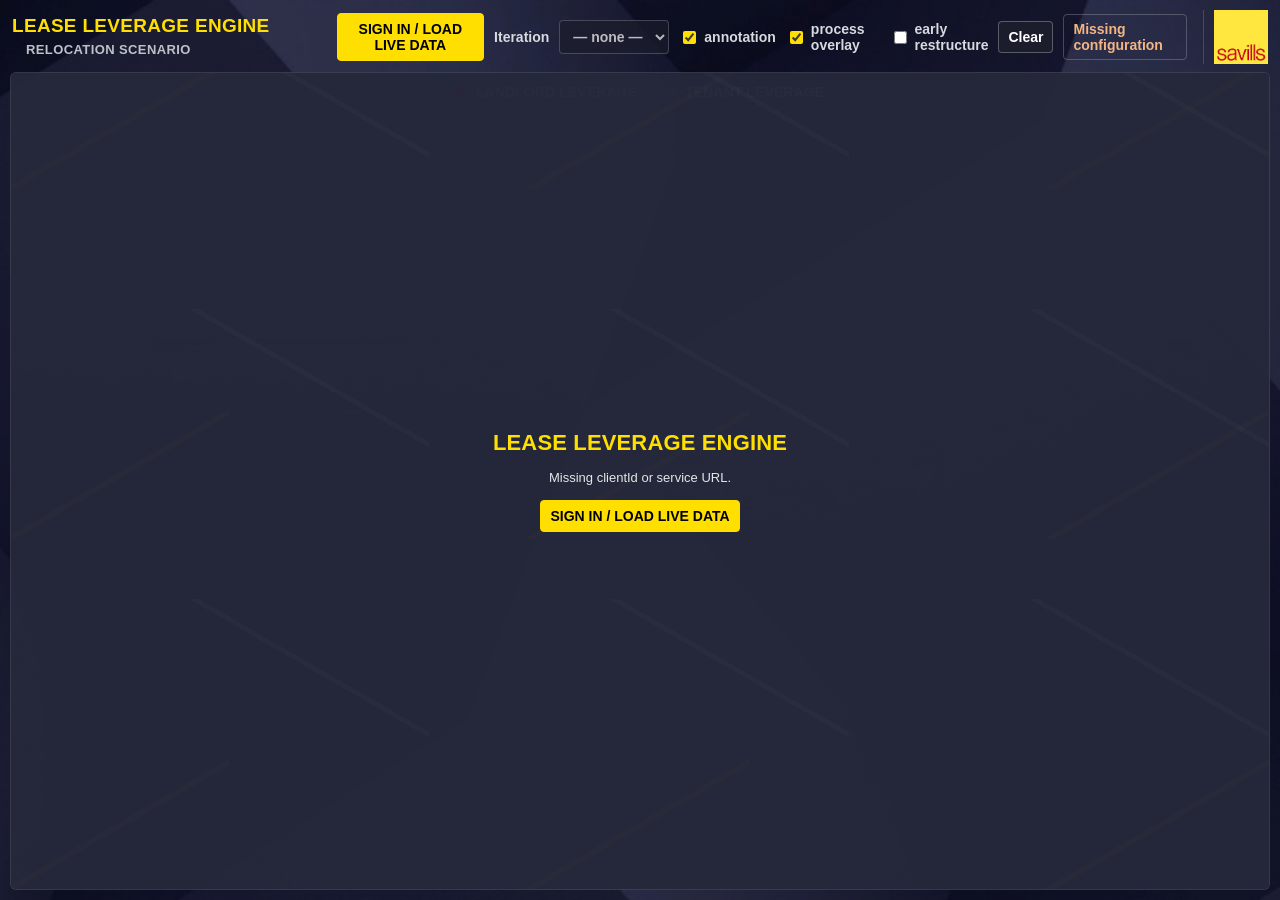
==== index.html @ 400acb18 "Add files via upload" ====
<!doctype html>
<html lang="en">
<head>
  <meta charset="utf-8">
  <meta name="viewport" content="width=device-width,initial-scale=1">
  <meta name="referrer" content="no-referrer">

  <title>Lease Leverage Engine</title>

  <script type="module" src="https://js.arcgis.com/5.1/"></script>

  <link
    rel="stylesheet"
        href="styles.css?v=20261006-ldi-final"
  >
</head>

<body>

  <div id="app">

    <div class="toolbar">

      <div class="brand">
  LEASE LEVERAGE ENGINE
  <span
    id="scenarioTitle"
    style="
      margin-left:14px;
      color:#BDC2C7;
      font-size:13px;
      font-weight:600;
      letter-spacing:0.4px;
      white-space:nowrap;
    "
  >
    RELOCATION SCENARIO
  </span>
</div>

      <button
        id="login"
        class="primary"
      >
        SIGN IN / LOAD LIVE DATA
      </button>

      <button
        id="logout"
        hidden
      >
        SIGN OUT
      </button>

      <label for="iteration">
        Iteration
      </label>

      <select
        id="iteration"
        disabled
      >
        <option value="-1">
          — none —
        </option>
      </select>

      <label class="toggle">
        <input
          id="anno"
          type="checkbox"
          checked
        >
        annotation
      </label>

      <label class="toggle">
        <input
          id="process"
          type="checkbox"
          checked
        >
        process overlay
      </label>

      <label class="toggle">
        <input
          id="restructure"
          type="checkbox"
        >
        early restructure
      </label>

      <button
        id="clear"
        disabled
      >
        Clear
      </button>

      <span
        id="status"
        class="status"
      >
        Waiting…
      </span>

      <div
        class="savills-logo-wrap"
        aria-label="Savills"
      >
        <img
          class="savills-logo"
          src="savills-logo.jpg"
          alt="Savills"
        >
      </div>

    </div>


    <div
      id="wrap"
      class="wrap"
    >

      <div class="legend">

        <span>
          <i
            class="swatch"
            style="background:#CE181E"
          ></i>
          LANDLORD LEVERAGE
        </span>

        <span>
          <i
            class="swatch"
            style="background:#238291"
          ></i>
          TENANT LEVERAGE
        </span>

      </div>


      <svg id="chart"></svg>


      <div
        id="popup"
        class="annotation"
        hidden
      ></div>


      <div
        id="center"
        class="center"
      >

        <h2>
          LEASE LEVERAGE ENGINE
        </h2>

        <p id="msg">
          Protected chart data loads only after ArcGIS authentication.
        </p>

        <button
          id="centerLogin"
          class="primary"
        >
          SIGN IN / LOAD LIVE DATA
        </button>

      </div>

    </div>


        <div
      id="intelligence"
      class="live-intelligence"
      aria-label="Live Decision Intelligence"
    ></div>


    <div
      id="impact"
      class="impact"
    >

      <div class="impact-title">
        FINANCIAL IMPACT OF EXECUTION TIMING
      </div>

      <div
        id="impactDelta"
        class="impact-delta neutral"
      >
        SELECT AN ITERATION
      </div>

      <div
        id="impactNpv"
        class="impact-npv"
      >
        NPV TODAY — &nbsp;&nbsp; NPV IN EXECUTION WINDOW —
      </div>

    </div>

  </div>


  <script
    type="module"
        src="app.js?v=20261006-ldi-final"
  ></script>

</body>
</html>
---- styles.css ----
:root{
  --savills-navy:#25273A;
  --savills-navy-deep:#1B1D2C;
  --savills-navy-soft:#303244;
  --savills-navy-cube:#34364A;

  --savills-yellow:#FFDF00;
  --savills-teal:#238291;
  --savills-red:#CE181E;

  --savills-steel:#79828C;
  --savills-steel-50:#BDC2C7;
  --savills-steel-30:#D7DADE;
  --savills-steel-20:#E3E6E8;
  --savills-steel-10:#F2F3F5;

  --savills-blue:#097CE8;
  --savills-green:#3AA95C;
  --savills-orange:#EF6B00;
  --savills-pink:#D3397F;
  --savills-purple:#83007E;

  --white:#FFFFFF;
  --black:#000000;

  --bg:var(--savills-navy);
  --panel:var(--savills-navy-deep);
  --panel-soft:var(--savills-navy-soft);

  --grid:rgba(215,218,222,.10);
  --text:var(--white);
  --muted:var(--savills-steel-50);
  --border:rgba(189,194,199,.28);

  --yellow:var(--savills-yellow);
  --teal:var(--savills-teal);
  --red:var(--savills-red);

  --cyan:var(--savills-yellow);
  --cyan2:var(--savills-teal);
  --amber:var(--savills-yellow);
}

*{
  box-sizing:border-box;
}

html,
body{
  margin:0;
  width:100%;
  height:100%;
  background-color:var(--savills-navy);
  background-image:
    linear-gradient(
      rgba(37,39,58,.18),
      rgba(37,39,58,.18)
    ),
    url("savills-cube-navy.jpg");
  background-size:cover;
  background-position:center center;
  background-repeat:no-repeat;
  background-attachment:fixed;
  color:var(--text);
  font-family:Gotham,Arial,sans-serif;
  overflow:hidden;
}

#app{
  height:100vh;
  display:grid;
  grid-template-rows:auto 1fr auto auto;
  gap:8px;
  padding:10px;
  background:transparent;
}


/* =========================================================
   TOOLBAR / HEADER
   ========================================================= */

.toolbar{
  display:flex;
  align-items:center;
  gap:10px;
  min-height:42px;
  padding:0 2px;
}

.brand{
  margin-right:auto;
  color:var(--savills-yellow);
  font-size:19px;
  font-weight:700;
  letter-spacing:.3px;
}

.toolbar label,
.status{
  color:var(--savills-steel-30);
  font-size:14px;
  font-weight:600;
}

select,
button{
  background:var(--savills-navy-deep);
  color:var(--white);
  border:1px solid rgba(189,194,199,.38);
  border-radius:4px;
  padding:7px 9px;
  font-family:Gotham,Arial,sans-serif;
  font-size:14px;
  font-weight:600;
}

select:focus,
button:focus{
  outline:2px solid rgba(255,223,0,.42);
  outline-offset:1px;
}

button{
  cursor:pointer;
}

button:hover{
  border-color:var(--savills-yellow);
}

.primary{
  background:var(--savills-yellow);
  border-color:var(--savills-yellow);
  color:var(--black);
  font-weight:700;
}

.primary:hover{
  background:var(--savills-yellow);
  border-color:var(--white);
  color:var(--black);
}

.toggle{
  display:flex;
  align-items:center;
  gap:5px;
}

.toggle input{
  accent-color:var(--savills-yellow);
}

.status{
  padding:6px 9px;
  border:1px solid rgba(189,194,199,.30);
  border-radius:4px;
}

.ok{
  color:#9DD4AD;
}

.warn{
  color:var(--savills-yellow);
}

.err{
  color:#F3B584;
}


/* =========================================================
   MAIN CHART / SUBTLE SAVILLS CUBED DEPTH
   ========================================================= */

.wrap{
  position:relative;
  min-height:0;
  border:1px solid rgba(189,194,199,.14);
  border-radius:6px;
  background:rgba(37,39,58,.72);
  overflow:hidden;
  box-shadow:none;
  isolation:isolate;
}

/*
  Restrained geometric / Cubed-style brand depth.
  Intentionally low contrast so it reads as branding,
  never as chart information.
*/
.wrap::before{
  content:none;
}

svg{
  position:relative;
  z-index:1;
  display:block;
  width:100%;
  height:100%;
  font-family:Barlow,Gotham,Arial,sans-serif;
}


/* =========================================================
   LEGEND
   ========================================================= */

.legend{
  position:absolute;
  z-index:4;
  top:11px;
  left:50%;
  transform:translateX(-50%);
  display:flex;
  gap:28px;
  color:var(--savills-steel-20);
  font-family:Barlow,Gotham,Arial,sans-serif;
  font-size:14px;
  font-weight:600;
  letter-spacing:.1px;
  pointer-events:none;
}

.swatch{
  display:inline-block;
  width:10px;
  height:10px;
  margin-right:6px;
  border-radius:1px;
  vertical-align:-1px;
}


/* =========================================================
   ANNOTATION POPUP
   ========================================================= */

.annotation{
  position:absolute;
  z-index:5;
  pointer-events:none;
  max-width:390px;
  padding:12px 14px;
  background:rgba(37,39,58,.98);
  border:1px solid rgba(189,194,199,.42);
  border-radius:6px;
  color:var(--white);
  font-family:Barlow,Gotham,Arial,sans-serif;
  font-size:16px;
  line-height:1.42;
  box-shadow:0 12px 28px rgba(0,0,0,.28);
}

.annotation .title{
  color:var(--savills-yellow);
  font-family:Gotham,Arial,sans-serif;
  font-size:14px;
  font-weight:700;
}

.annotation .phase{
  color:var(--white);
  margin:4px 0 7px;
  font-weight:600;
}

.annotation .metric{
  display:flex;
  justify-content:space-between;
  gap:22px;
  border-top:1px solid rgba(189,194,199,.22);
  padding-top:5px;
  margin-top:5px;
}

.annotation .metric strong{
  color:var(--white);
  font-weight:700;
}

.annotation .read{
  margin-top:8px;
  color:var(--savills-steel-30);
}


/* =========================================================
   SIGN-IN / LOADING STATE
   ========================================================= */

.center{
  position:absolute;
  inset:0;
  display:flex;
  align-items:center;
  justify-content:center;
  flex-direction:column;
  gap:12px;
  background:rgba(37,39,58,.985);
  z-index:20;
  text-align:center;
  padding:30px;
}

.center::before{
  content:"";
  position:absolute;
  inset:0;
  pointer-events:none;

  background:
    linear-gradient(
      30deg,
      transparent 0 74%,
      rgba(255,255,255,.018) 74% 75%,
      transparent 75%
    ),
    linear-gradient(
      150deg,
      transparent 0 80%,
      rgba(255,223,0,.014) 80% 81%,
      transparent 81%
    );

  background-size:420px 290px,520px 350px;
  background-position:100% 100%,100% 100%;
}

.center > *{
  position:relative;
  z-index:1;
}

.center[hidden]{
  display:none;
}

.center h2{
  margin:0;
  color:var(--savills-yellow);
  font-family:Gotham,Arial,sans-serif;
  font-size:22px;
  font-weight:700;
  letter-spacing:.15px;
}

.center p{
  margin:0;
  max-width:620px;
  color:var(--savills-steel-20);
  font-size:13px;
  font-weight:500;
  line-height:1.5;
}


/* =========================================================
   PROCESS SCHEDULE
   ========================================================= */

.schedule{
  border:1px solid var(--border);
  border-radius:6px;
  background:var(--savills-navy-deep);
  display:grid;
  grid-template-columns:none;
  min-height:78px;
  overflow:hidden;
}

.phasebox{
  padding:10px 12px;
  text-align:center;
  border-right:1px solid rgba(189,194,199,.20);
  color:var(--white);
  font-family:Barlow,Gotham,Arial,sans-serif;
  font-size:13px;
  line-height:1.3;
}

.phasebox:last-child{
  border-right:0;
}

.phasebox strong{
  display:block;
  margin-bottom:6px;
  font-family:Gotham,Arial,sans-serif;
  font-size:15px;
  font-weight:700;
  letter-spacing:.1px;
}

.tiny{
  color:var(--savills-steel-30);
  font-size:15px;
  font-weight:600;
  line-height:1.4;
}

.dynamicPhase{
  background:
    linear-gradient(
      180deg,
      color-mix(in srgb,var(--stage-color) 14%,transparent),
      rgba(27,29,44,.985)
    );
  box-shadow:inset 0 3px 0 var(--stage-color);
}

.dynamicPhase strong{
  color:var(--stage-color);
}

.phasebox.loi{
  background:rgba(35,130,145,.10);
  box-shadow:inset 0 3px 0 var(--savills-teal);
}

.phasebox.lease{
  background:rgba(9,124,232,.07);
}

.phasebox.post{
  background:rgba(255,223,0,.06);
}


/* =========================================================
   FINANCIAL IMPACT PANEL
   ========================================================= */

.impact{
  position:relative;
  border:1px solid rgba(189,194,199,.30);
  border-radius:7px;
  background:var(--savills-navy-deep);
  padding:10px 16px;
  text-align:center;
  min-height:82px;
  display:flex;
  flex-direction:column;
  justify-content:center;
  box-shadow:inset 0 3px 0 var(--savills-yellow);
  overflow:hidden;
}

.impact-title{
  color:var(--savills-yellow);
  font-family:Gotham,Arial,sans-serif;
  font-size:16px;
  font-weight:700;
  letter-spacing:.25px;
}

.impact-delta{
  font-family:Barlow,Gotham,Arial,sans-serif;
  font-size:21px;
  font-weight:700;
  margin:6px 0;
}

.impact-delta.gain{
  color:var(--savills-teal);
}

.impact-delta.loss{
  color:var(--savills-red);
}

.impact-delta.neutral{
  color:var(--white);
}

.impact-npv{
  color:var(--savills-steel-20);
  font-family:Barlow,Gotham,Arial,sans-serif;
  font-size:15px;
  font-weight:600;
  word-spacing:3px;
}


/* =========================================================
   CHART TYPOGRAPHY
   ========================================================= */

.axis{
  fill:var(--savills-steel-30);
  font-family:Barlow,Gotham,Arial,sans-serif;
  font-size:14px;
  font-weight:600;
}

.proc{
  font-family:Barlow,Gotham,Arial,sans-serif;
  font-size:14px;
  font-weight:700;
  letter-spacing:.05px;
}

.t1{
  fill:var(--savills-yellow);
  font-family:Gotham,Arial,sans-serif;
  font-size:15px;
  font-weight:700;
}

.t2{
  fill:var(--savills-steel-20);
  font-family:Barlow,Gotham,Arial,sans-serif;
  font-size:13px;
  font-weight:600;
}


/* =========================================================
   CHART STRUCTURE
   ========================================================= */

.grid{
  stroke:var(--grid);
  stroke-width:.6;
}

.guide{
  stroke:var(--savills-yellow);
  stroke-width:2;
}

.guideDash{
  stroke:var(--savills-teal);
  stroke-width:1.8;
  stroke-dasharray:7 5;
  opacity:.88;
}

.windowArrow{
  stroke:var(--savills-teal);
  stroke-width:1.8;
  fill:none;
}

.windowShade{
  fill:var(--savills-teal);
  fill-opacity:.065;
}

.sel{
  stroke:var(--white);
  stroke-width:1.2;
  stroke-dasharray:3 4;
  opacity:.75;
}

.dot{
  stroke:var(--white);
  stroke-width:2;
}


/* =========================================================
   LEASE EXPIRATION SUPPORT CLASSES
   ========================================================= */

.leaseNorthStar{
  stroke:var(--savills-red);
  stroke-width:2.4;
  stroke-dasharray:6 4;
}

.leaseNorthStarText{
  fill:var(--savills-red);
  font-family:Gotham,Arial,sans-serif;
  font-size:13px;
  font-weight:700;
}

.leaseNorthStarDate{
  fill:var(--savills-red);
  font-family:Barlow,Gotham,Arial,sans-serif;
  font-size:13px;
  font-weight:700;
}


/* =========================================================
   SAVILLS LOGO
   Element gets added during index.html pass.
   ========================================================= */

.savills-logo-wrap{
  display:flex;
  align-items:center;
  justify-content:center;
  margin-left:6px;
  padding-left:10px;
  border-left:1px solid rgba(189,194,199,.22);
}

.savills-logo{
  display:block;
  width:54px;
  height:54px;
  object-fit:contain;
  flex:0 0 auto;
}


/* =========================================================
   RESPONSIVE SAFETY
   ========================================================= */

@media (max-width:1200px){

  .toolbar{
    gap:7px;
  }

  .brand{
    font-size:16px;
  }

  .toolbar label,
  .status,
  select,
  button{
    font-size:12px;
  }

  .legend{
    font-size:13px;
  }

  .axis{
    font-size:13px;
  }

  .proc{
    font-size:13px;
  }

  .phasebox strong{
    font-size:14px;
  }

  .phasebox .tiny{
    font-size:14px;
  }
}
/* TEMPORARILY HIDE ANALYTICS PANELS */

#intelligence,
#impact {
  display: none !important;
}

/* Let the chart occupy the freed space */

#app {
  grid-template-rows: auto minmax(0, 1fr);
}
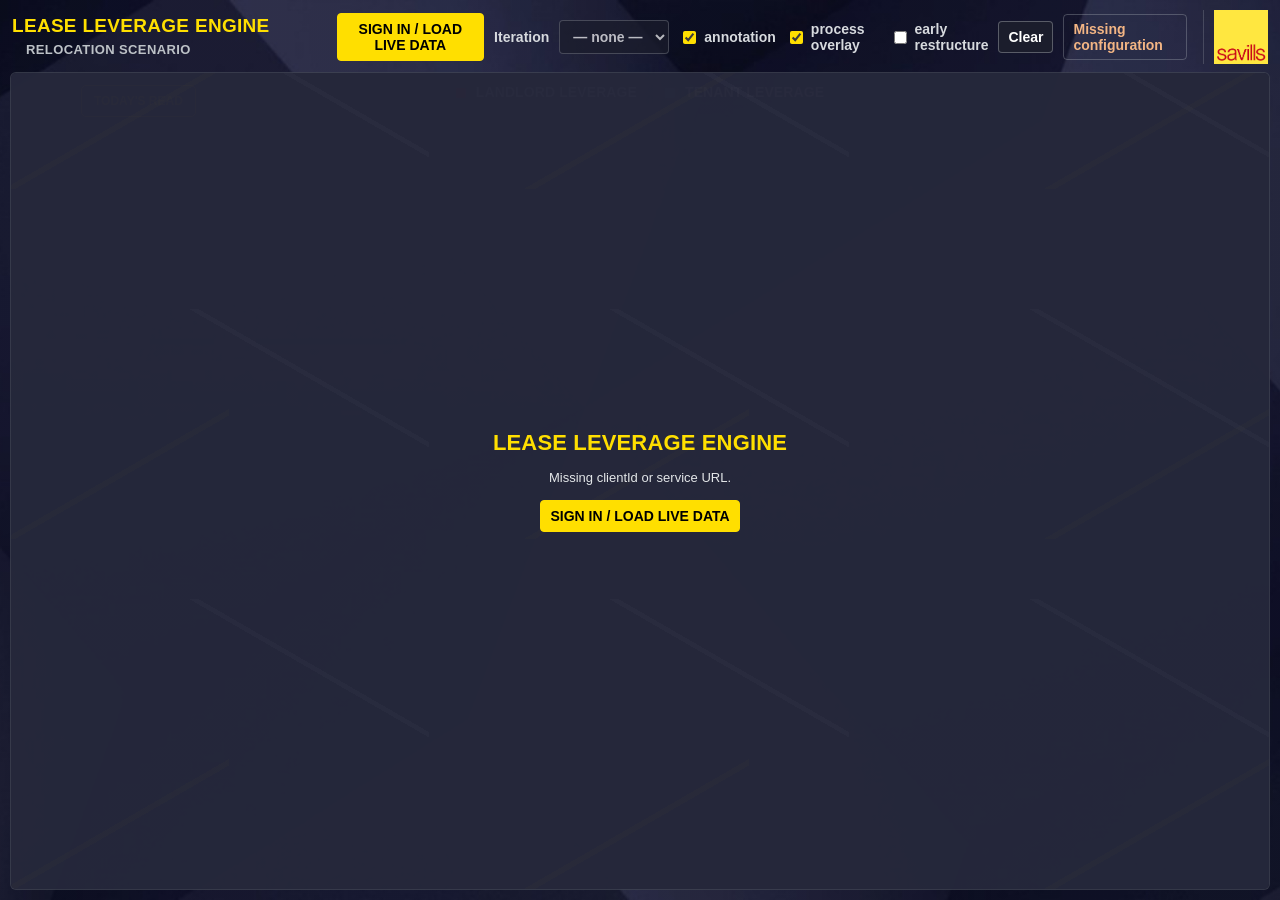
==== commit 1c2bc98a: "Add files via upload" ====
--- a/index.html
+++ b/index.html
@@ -147,6 +147,41 @@
 
       <svg id="chart"></svg>
 
+<button
+  id="todaysReadButton"
+  type="button"
+  aria-expanded="false"
+  aria-controls="todaysReadPanel"
+  style="position:absolute;top:12px;left:70px;z-index:20;background:#25273A;color:#FFDF00;border:1px solid #FFDF00;border-radius:5px;padding:8px 12px;font-family:Gotham,Arial,sans-serif;font-size:12px;font-weight:700;cursor:pointer;"
+>
+  TODAY'S READ
+</button>
+
+<div
+  id="todaysReadPanel"
+  hidden
+  role="region"
+  aria-label="Today's Read"
+  style="position:absolute;top:52px;left:70px;z-index:21;width:min(440px,calc(100% - 90px));max-height:65%;overflow-y:auto;box-sizing:border-box;background:#1B1D2C;color:#FFFFFF;border:1px solid #FFDF00;border-radius:7px;padding:14px;font-family:Gotham,Arial,sans-serif;box-shadow:0 10px 30px rgba(0,0,0,.4);"
+>
+  <div style="display:flex;justify-content:space-between;align-items:center;gap:12px;">
+    <strong style="color:#FFDF00;font-size:13px;">
+      TODAY'S READ
+    </strong>
+    <button
+      id="todaysReadClose"
+      type="button"
+      aria-label="Close Today's Read"
+      style="background:transparent;color:#FFFFFF;border:0;font-size:20px;cursor:pointer;"
+    >×</button>
+  </div>
+
+  <div
+    id="todaysReadContent"
+    style="margin-top:12px;font-size:13px;line-height:1.6;white-space:pre-wrap;overflow-wrap:anywhere;"
+  ></div>
+</div>
+
 
       <div
         id="popup"
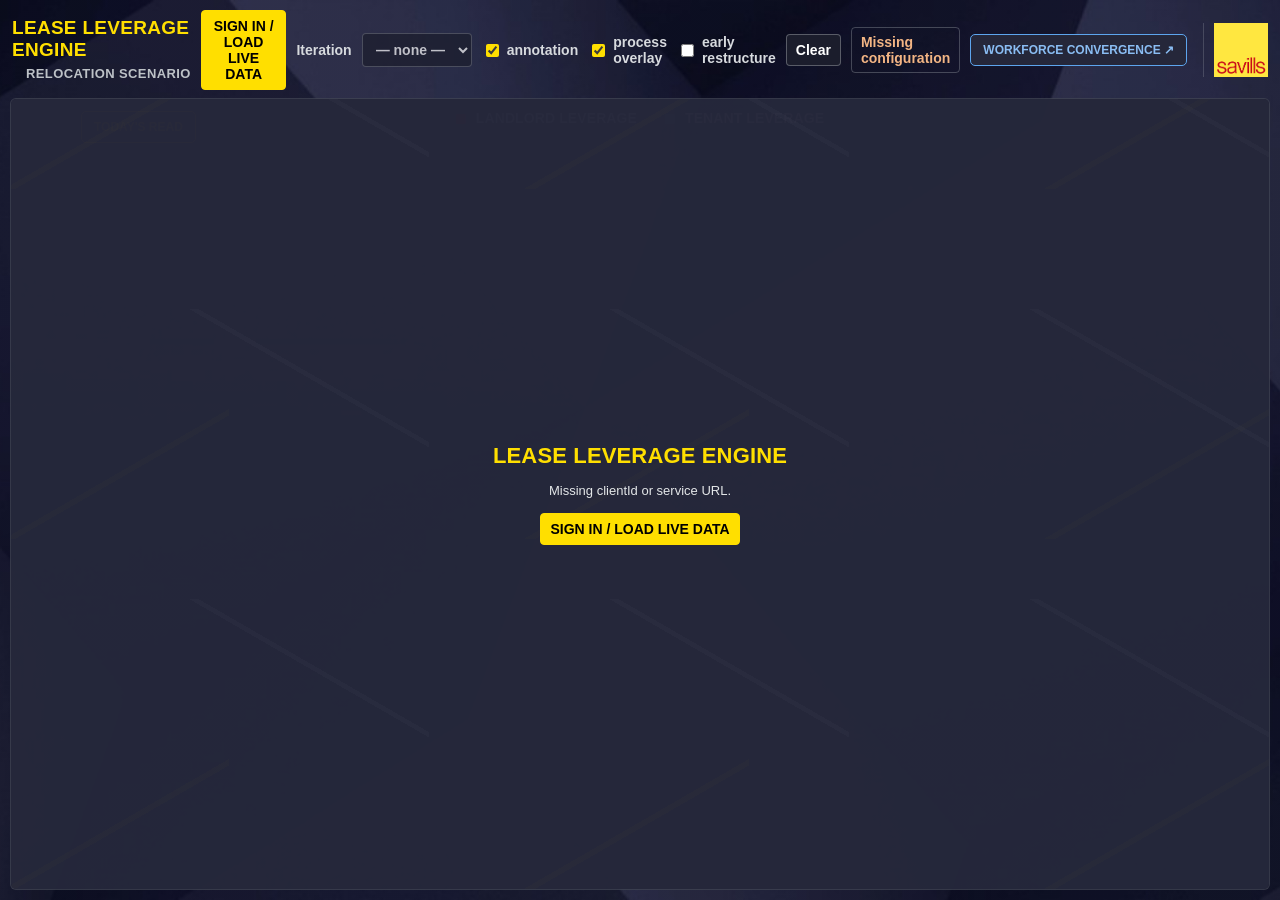
==== commit 804100ba: "Add files via upload" ====
--- a/index.html
+++ b/index.html
@@ -104,7 +104,29 @@
       >
         Waiting…
       </span>
-
+<a
+  id="workforceLaunch"
+  href="./workforce/index.html"
+  target="_blank"
+  rel="noopener noreferrer"
+  title="Open Workforce Convergence Engine"
+  style="
+    display:inline-flex;
+    align-items:center;
+    justify-content:center;
+    padding:8px 12px;
+    background:#25273A;
+    color:#8ABDF3;
+    border:1px solid #5DA5EE;
+    border-radius:5px;
+    font-size:12px;
+    font-weight:700;
+    text-decoration:none;
+    white-space:nowrap;
+  "
+>
+  WORKFORCE CONVERGENCE ↗
+</a>
       <div
         class="savills-logo-wrap"
         aria-label="Savills"
@@ -165,9 +187,7 @@
   style="position:absolute;top:52px;left:70px;z-index:21;width:min(440px,calc(100% - 90px));max-height:65%;overflow-y:auto;box-sizing:border-box;background:#1B1D2C;color:#FFFFFF;border:1px solid #FFDF00;border-radius:7px;padding:14px;font-family:Gotham,Arial,sans-serif;box-shadow:0 10px 30px rgba(0,0,0,.4);"
 >
   <div style="display:flex;justify-content:space-between;align-items:center;gap:12px;">
-    <strong style="color:#FFDF00;font-size:13px;">
-      TODAY'S READ
-    </strong>
+    <span></span>
     <button
       id="todaysReadClose"
       type="button"
@@ -252,7 +272,7 @@
 
   <script
     type="module"
-        src="app.js?v=20261006-ldi-final"
+        src="app.js?v=20261009-monthyear-v2"
   ></script>
 
 </body>
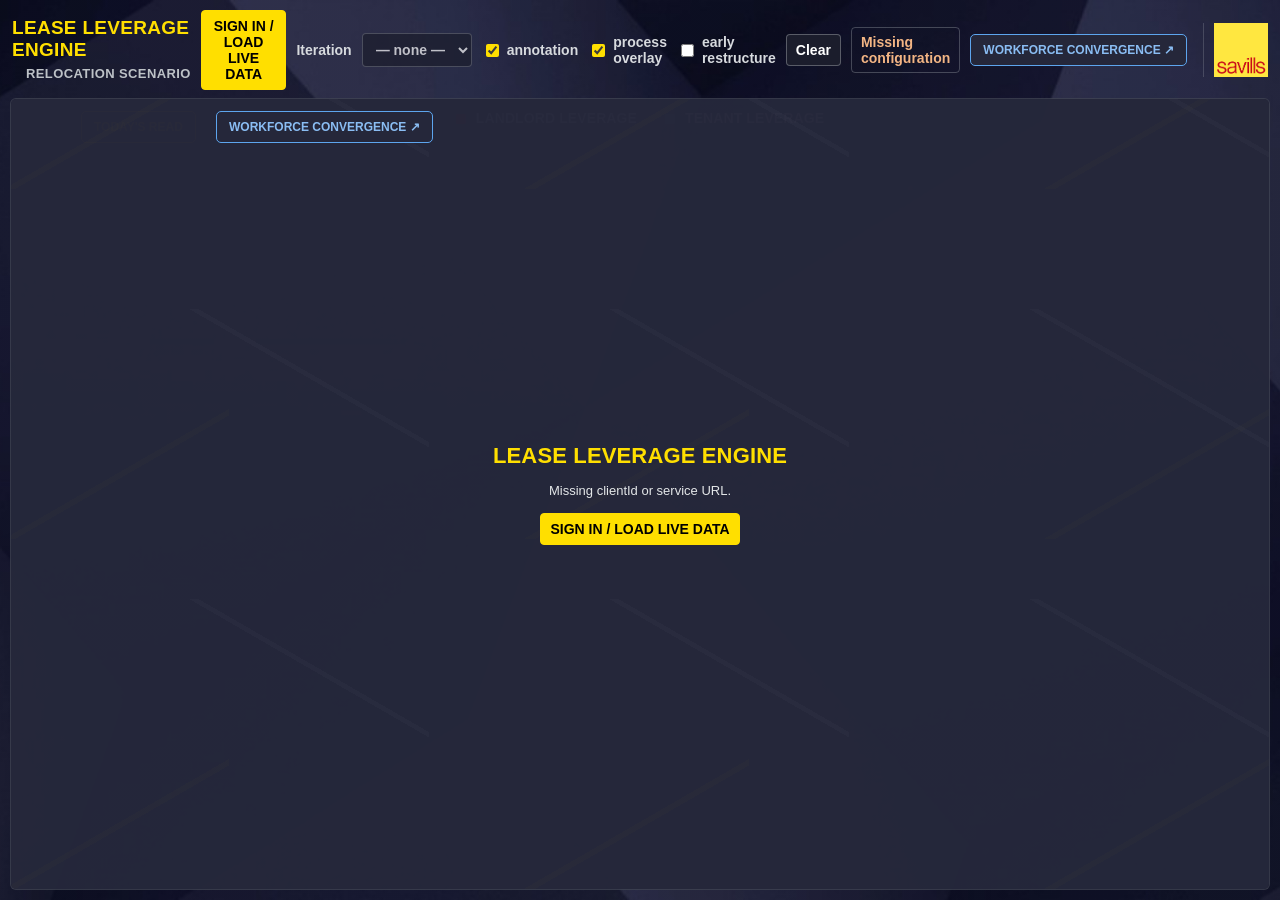
==== commit 3e0b971d: "Add files via upload" ====
--- a/index.html
+++ b/index.html
@@ -169,6 +169,35 @@
 
       <svg id="chart"></svg>
 
+<a
+  id="workforceLaunch"
+  href="./workforce/index.html"
+  target="_blank"
+  rel="noopener noreferrer"
+  style="
+    position:absolute;
+    top:12px;
+    left:205px;
+    z-index:25;
+    display:inline-flex;
+    align-items:center;
+    justify-content:center;
+    padding:8px 12px;
+    background:#25273A;
+    color:#8ABDF3;
+    border:1px solid #5DA5EE;
+    border-radius:5px;
+    font-family:Gotham,Arial,sans-serif;
+    font-size:12px;
+    font-weight:700;
+    text-decoration:none;
+    white-space:nowrap;
+    cursor:pointer;
+  "
+>
+  WORKFORCE CONVERGENCE ↗
+</a>
+
 <button
   id="todaysReadButton"
   type="button"
